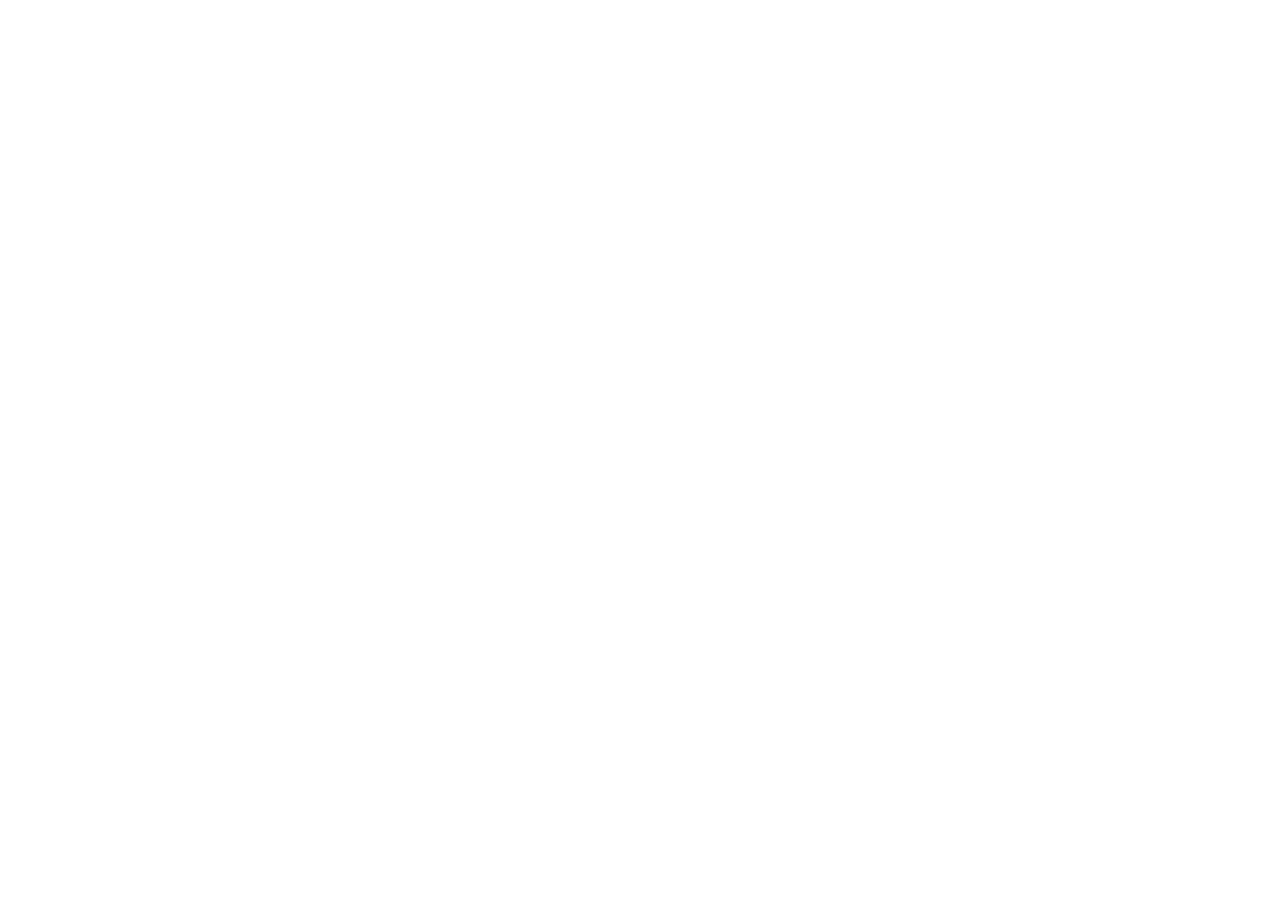
==== instruction.html @ 7fd2742b "added login button" ====
<!DOCTYPE html>
<html lang="en">
<head>
  <meta charset="UTF-8">
  <meta http-equiv="X-UA-Compatible" content="IE=edge">
  <meta name="viewport" content="width=device-width, initial-scale=1.0">
  <title>INSTRUCTIONS</title>
</head>
<body>
  
  
</body>
</html>
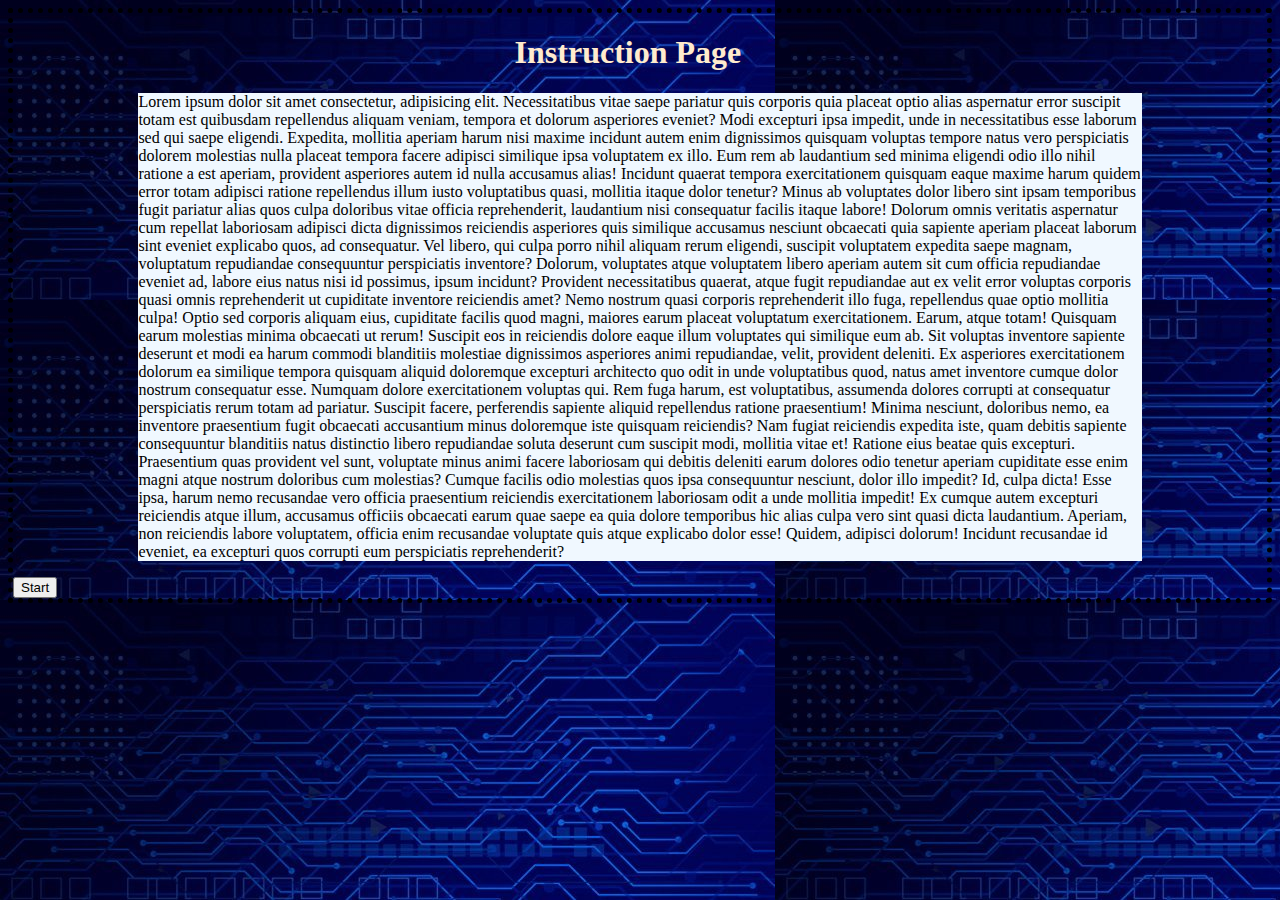
==== commit b6b2bae5: "made instruction page and q1.ph page" ====
--- a/instruction.html
+++ b/instruction.html
@@ -5,9 +5,13 @@
   <meta http-equiv="X-UA-Compatible" content="IE=edge">
   <meta name="viewport" content="width=device-width, initial-scale=1.0">
   <title>INSTRUCTIONS</title>
+  <link rel="stylesheet" href="inst.css">
 </head>
 <body>
-  
+  <h1 style="margin-left: 40%; color: blanchedalmond;"><b>Instruction Page</b></h1>
+  <p style="background-color: aliceblue; margin-left:10% ; margin-right:10% ;">Lorem ipsum dolor sit amet consectetur, adipisicing elit. Necessitatibus vitae saepe pariatur quis corporis quia placeat optio alias aspernatur error suscipit totam est quibusdam repellendus aliquam veniam, tempora et dolorum asperiores eveniet? Modi excepturi ipsa impedit, unde in necessitatibus esse laborum sed qui saepe eligendi. Expedita, mollitia aperiam harum nisi maxime incidunt autem enim dignissimos quisquam voluptas tempore natus vero perspiciatis dolorem molestias nulla placeat tempora facere adipisci similique ipsa voluptatem ex illo. Eum rem ab laudantium sed minima eligendi odio illo nihil ratione a est aperiam, provident asperiores autem id nulla accusamus alias! Incidunt quaerat tempora exercitationem quisquam eaque maxime harum quidem error totam adipisci ratione repellendus illum iusto voluptatibus quasi, mollitia itaque dolor tenetur? Minus ab voluptates dolor libero sint ipsam temporibus fugit pariatur alias quos culpa doloribus vitae officia reprehenderit, laudantium nisi consequatur facilis itaque labore! Dolorum omnis veritatis aspernatur cum repellat laboriosam adipisci dicta dignissimos reiciendis asperiores quis similique accusamus nesciunt obcaecati quia sapiente aperiam placeat laborum sint eveniet explicabo quos, ad consequatur. Vel libero, qui culpa porro nihil aliquam rerum eligendi, suscipit voluptatem expedita saepe magnam, voluptatum repudiandae consequuntur perspiciatis inventore? Dolorum, voluptates atque voluptatem libero aperiam autem sit cum officia repudiandae eveniet ad, labore eius natus nisi id possimus, ipsum incidunt? Provident necessitatibus quaerat, atque fugit repudiandae aut ex velit error voluptas corporis quasi omnis reprehenderit ut cupiditate inventore reiciendis amet? Nemo nostrum quasi corporis reprehenderit illo fuga, repellendus quae optio mollitia culpa! Optio sed corporis aliquam eius, cupiditate facilis quod magni, maiores earum placeat voluptatum exercitationem. Earum, atque totam! Quisquam earum molestias minima obcaecati ut rerum! Suscipit eos in reiciendis dolore eaque illum voluptates qui similique eum ab. Sit voluptas inventore sapiente deserunt et modi ea harum commodi blanditiis molestiae dignissimos asperiores animi repudiandae, velit, provident deleniti. Ex asperiores exercitationem dolorum ea similique tempora quisquam aliquid doloremque excepturi architecto quo odit in unde voluptatibus quod, natus amet inventore cumque dolor nostrum consequatur esse. Numquam dolore exercitationem voluptas qui. Rem fuga harum, est voluptatibus, assumenda dolores corrupti at consequatur perspiciatis rerum totam ad pariatur. Suscipit facere, perferendis sapiente aliquid repellendus ratione praesentium! Minima nesciunt, doloribus nemo, ea inventore praesentium fugit obcaecati accusantium minus doloremque iste quisquam reiciendis? Nam fugiat reiciendis expedita iste, quam debitis sapiente consequuntur blanditiis natus distinctio libero repudiandae soluta deserunt cum suscipit modi, mollitia vitae et! Ratione eius beatae quis excepturi. Praesentium quas provident vel sunt, voluptate minus animi facere laboriosam qui debitis deleniti earum dolores odio tenetur aperiam cupiditate esse enim magni atque nostrum doloribus cum molestias? Cumque facilis odio molestias quos ipsa consequuntur nesciunt, dolor illo impedit? Id, culpa dicta! Esse ipsa, harum nemo recusandae vero officia praesentium reiciendis exercitationem laboriosam odit a unde mollitia impedit! Ex cumque autem excepturi reiciendis atque illum, accusamus officiis obcaecati earum quae saepe ea quia dolore temporibus hic alias culpa vero sint quasi dicta laudantium. Aperiam, non reiciendis labore voluptatem, officia enim recusandae voluptate quis atque explicabo dolor esse! Quidem, adipisci dolorum! Incidunt recusandae id eveniet, ea excepturi quos corrupti eum perspiciatis reprehenderit?
+  </p>
+  <button type="button" class="btn btn-success">Start</button>
   
 </body>
 </html>--- a/inst.css
+++ b/inst.css
@@ -0,0 +1,5 @@
+body{
+  background-image: url(images/inst.jpeg);
+  border-style: dotted;
+  border-width: thick;
+}